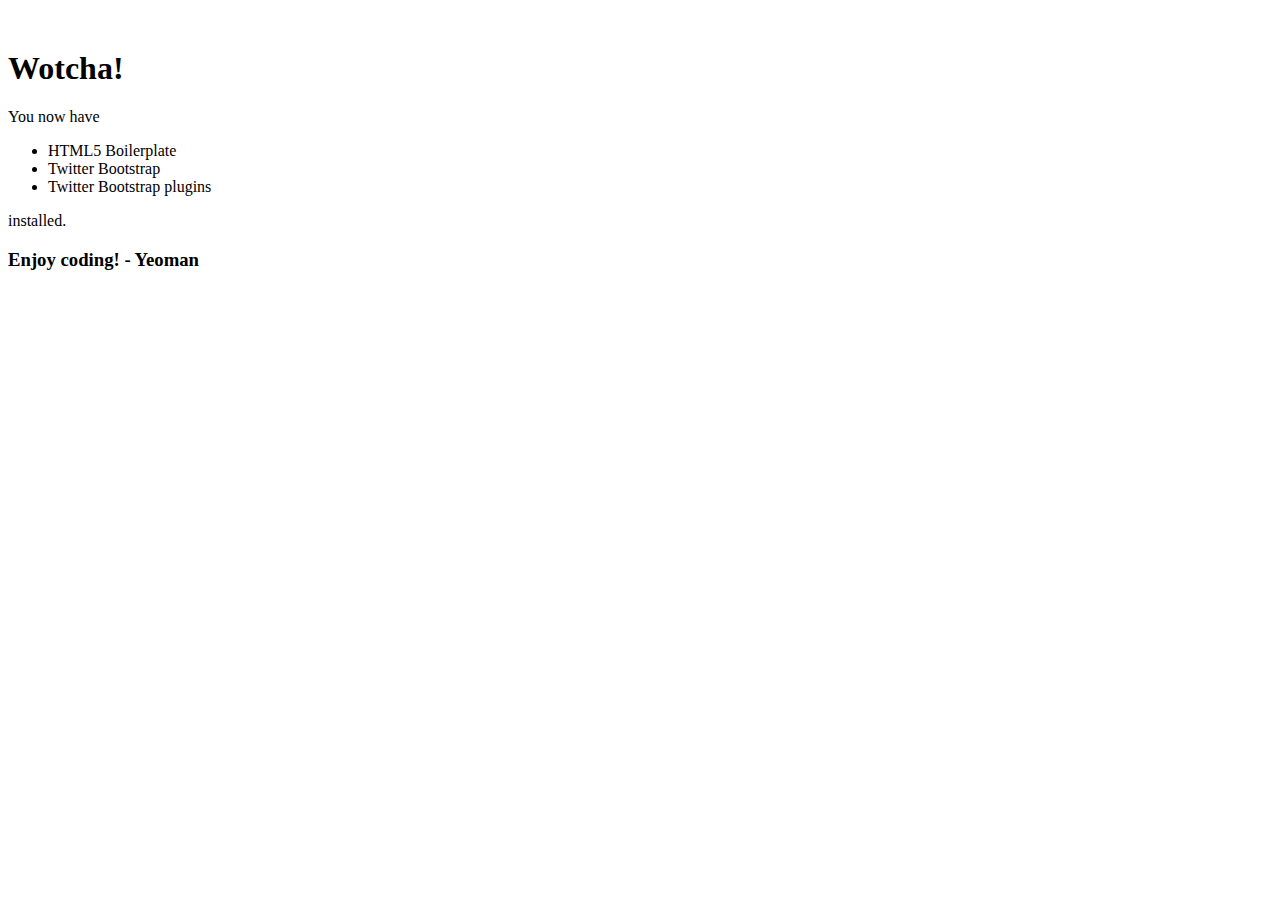
==== app/index.html @ 12a0adaa "Initial commit" ====
<!DOCTYPE html>
<!--[if lt IE 7]>      <html class="no-js lt-ie9 lt-ie8 lt-ie7"> <![endif]-->
<!--[if IE 7]>         <html class="no-js lt-ie9 lt-ie8"> <![endif]-->
<!--[if IE 8]>         <html class="no-js lt-ie9"> <![endif]-->
<!--[if gt IE 8]><!--> <html class="no-js"> <!--<![endif]-->
    <head>
        <meta charset="utf-8">
        <meta http-equiv="X-UA-Compatible" content="IE=edge,chrome=1">
        <title></title>
        <meta name="description" content="">
        <meta name="viewport" content="width=device-width">

        <!-- Place favicon.ico and apple-touch-icon.png in the root directory -->


        <link rel="stylesheet" href="styles/main.css">
        <script src="scripts/vendor/modernizr.min.js"></script>
    </head>
    <body>
    <div class="container" style="margin-top:50px">
        <div class="hero-unit">
            <h1>Wotcha!</h1>
            <p>You now have</p>
            <ul>
                <li>HTML5 Boilerplate</li>
                <li>Twitter Bootstrap</li>
                <li>Twitter Bootstrap plugins</li>
            </ul>
            <p>installed.</p>
            <h3>Enjoy coding! - Yeoman</h3>
        </div>
    </div>

        <!--[if lt IE 7]>
            <p class="chromeframe">You are using an outdated browser. <a href="http://browsehappy.com/">Upgrade your browser today</a> or <a href="http://www.google.com/chromeframe/?redirect=true">install Google Chrome Frame</a> to better experience this site.</p>
        <![endif]-->

        <!-- Add your site or application content here -->

        <script src="//ajax.googleapis.com/ajax/libs/jquery/1.9.1/jquery.min.js"></script>
        <script>window.jQuery || document.write('<script src="scripts/vendor/jquery.min.js"><\/script>')</script>



        <!-- Google Analytics: change UA-XXXXX-X to be your site's ID. -->
        <script>
            var _gaq=[['_setAccount','UA-XXXXX-X'],['_trackPageview']];
            (function(d,t){var g=d.createElement(t),s=d.getElementsByTagName(t)[0];
            g.src=('https:'==location.protocol?'//ssl':'//www')+'.google-analytics.com/ga.js';
            s.parentNode.insertBefore(g,s)}(document,'script'));
        </script>

    <!-- build:js scripts/plugins.js -->
    <script src="scripts/vendor/bootstrap/bootstrap-affix.js"></script>
    <script src="scripts/vendor/bootstrap/bootstrap-alert.js"></script>
    <script src="scripts/vendor/bootstrap/bootstrap-dropdown.js"></script>
    <script src="scripts/vendor/bootstrap/bootstrap-tooltip.js"></script>
    <script src="scripts/vendor/bootstrap/bootstrap-modal.js"></script>
    <script src="scripts/vendor/bootstrap/bootstrap-transition.js"></script>
    <script src="scripts/vendor/bootstrap/bootstrap-button.js"></script>
    <script src="scripts/vendor/bootstrap/bootstrap-popover.js"></script>
    <script src="scripts/vendor/bootstrap/bootstrap-typeahead.js"></script>
    <script src="scripts/vendor/bootstrap/bootstrap-carousel.js"></script>
    <script src="scripts/vendor/bootstrap/bootstrap-scrollspy.js"></script>
    <script src="scripts/vendor/bootstrap/bootstrap-collapse.js"></script>
    <script src="scripts/vendor/bootstrap/bootstrap-tab.js"></script>
    <!-- endbuild -->
</body>
</html>
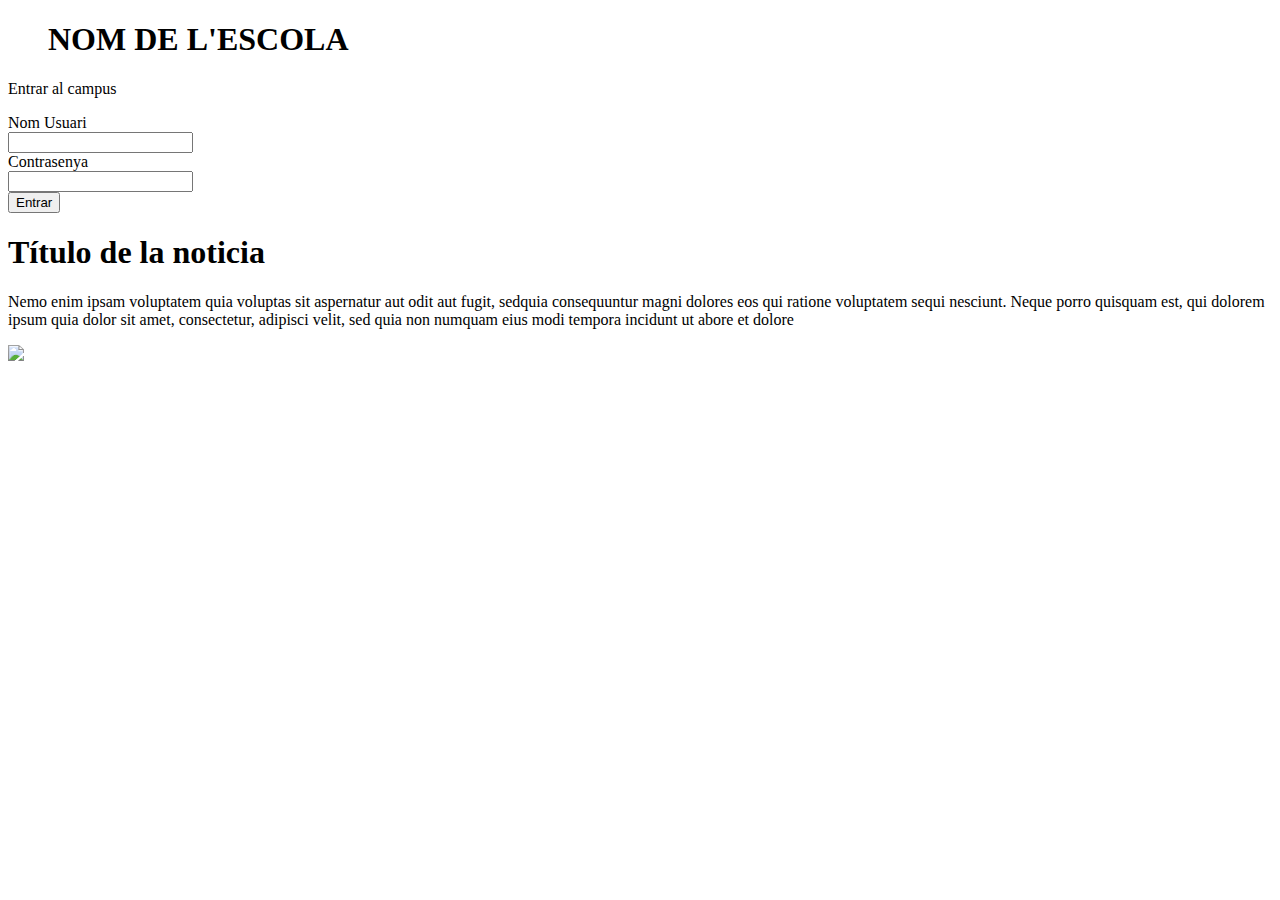
==== commit 065c4ec2: "Disseny login i home" ====
--- a/app/index.html
+++ b/app/index.html
@@ -8,7 +8,7 @@
         <meta http-equiv="X-UA-Compatible" content="IE=edge,chrome=1">
         <title></title>
         <meta name="description" content="">
-        <meta name="viewport" content="width=device-width">
+        <meta name="viewport" content="width=device-width">       
 
         <!-- Place favicon.ico and apple-touch-icon.png in the root directory -->
 
@@ -17,18 +17,90 @@
         <script src="scripts/vendor/modernizr.min.js"></script>
     </head>
     <body>
-    <div class="container" style="margin-top:50px">
-        <div class="hero-unit">
-            <h1>Wotcha!</h1>
-            <p>You now have</p>
-            <ul>
-                <li>HTML5 Boilerplate</li>
-                <li>Twitter Bootstrap</li>
-                <li>Twitter Bootstrap plugins</li>
-            </ul>
-            <p>installed.</p>
-            <h3>Enjoy coding! - Yeoman</h3>
+
+    <div class="container-login">
+      
+        <header>
+            <div class="container"> 
+
+              <div class="row-fluid">
+                <div id="header" class="span12">             
+                  <div class="row-fluid">
+                    <div class="span8">           
+                      <div class="row-fluid">               
+                        <div class="span4">                       
+                          <blockquote class="pull-left caixa_logo">
+                            <h1 class="logo_escola">NOM DE L'ESCOLA</h1>   
+                          </blockquote>            
+                        </div>
+                        <div class="span4"></div>
+                      </div>
+                    </div>
+                    <div class="span4"></div>
+                  </div>
+                </div>
+              </div>
+              
+            </div>
+        </header>
+
+
+        <div class="content">                                        
+          
+            <div class="row">
+                <div class="span10 offset1 login">    
+                    <div class="row">
+                        <div class="span2"></div>
+                        <div class="span4">
+                            <form name="login" class="form-horizontal-login">
+                                <p class="legend-login">Entrar al campus</p>
+                                 <div class="control-group-login">
+                                   <label class="control-label-login" for="inputNomUsuari">Nom Usuari</label>
+                                   <div class="controls">
+                                     <input class="input-login input-medium" type="text" id="inputNomUsuari">
+                                   </div>
+                                 </div>
+                                 <div class="control-group-login">
+                                   <label class="control-label-login" for="inputPassword">Contrasenya</label>
+                                   <div class="controls">
+                                     <input class="input-login input-medium" type="password" id="inputPassword">
+                                   </div>
+                                 </div>
+                                 <div class="control-group-login">
+                                   <div class="controls-submit-login"> 
+                                     <a href="/home.html" onclick="document.login.submit();">
+                                     <button type="submit" class="btn btn-link-login">Entrar</button>
+                                     <i class="icon-play icon-white-login"></i>
+                                     </a>                                    
+                                   </div>
+                                 </div>
+                               </form>                              
+                        </div>
+                        <div class="span2"></div>
+                    </div>
+                </div>
+            </div>
+
+
+                 
+            <div class="row">   
+                <div class="span6 offset3 noticia">
+                    <div class="row">
+                            <div class="span4">
+                                <h1 class="titol-noticia">Título de la noticia</h1>
+                                <p class="text-noticia"> Nemo enim ipsam voluptatem quia voluptas sit aspernatur aut odit aut fugit, sedquia consequuntur magni dolores eos qui ratione voluptatem sequi nesciunt. Neque porro quisquam est, qui dolorem ipsum quia dolor sit amet, consectetur, adipisci velit, sed quia non numquam eius modi tempora incidunt ut abore et dolore</p>
+                            </div>
+                            <div class="span2 image-noticia">
+                                <img src="../images/foto_nens.png"></img>
+                            </div>
+                    </div>
+                </div>  
+            </div>   
+                  
         </div>
+
+        
+        
     </div>
 
         <!--[if lt IE 7]>
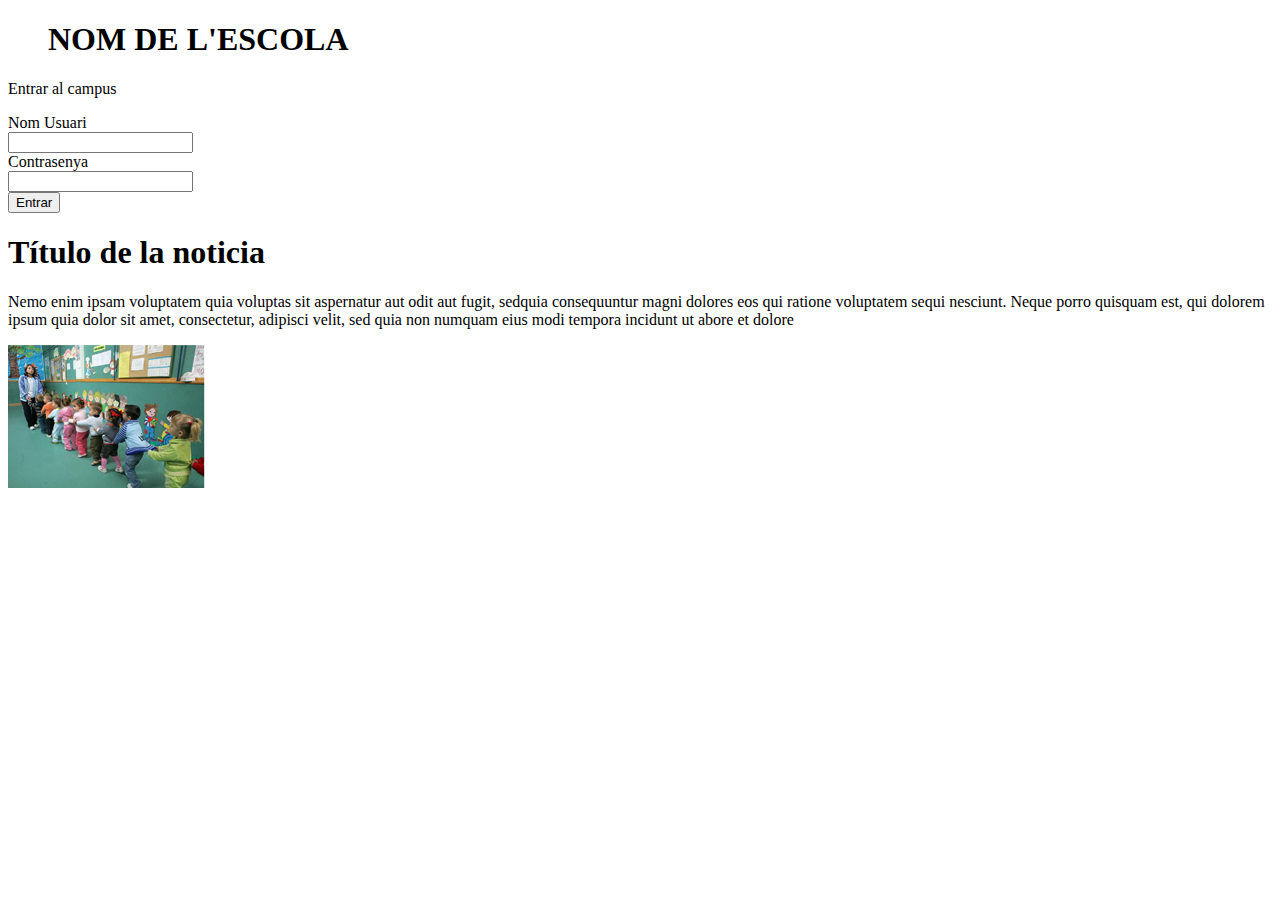
==== commit 7886c460: "canvi login phone" ====
--- a/app/index.html
+++ b/app/index.html
@@ -2,7 +2,7 @@
 <!--[if lt IE 7]>      <html class="no-js lt-ie9 lt-ie8 lt-ie7"> <![endif]-->
 <!--[if IE 7]>         <html class="no-js lt-ie9 lt-ie8"> <![endif]-->
 <!--[if IE 8]>         <html class="no-js lt-ie9"> <![endif]-->
-<!--[if gt IE 8]><!--> <html class="no-js"> <!--<![endif]-->
+<!--[if gt IE 8]><!--> <html class="no-js"><!--<![endif]-->
     <head>
         <meta charset="utf-8">
         <meta http-equiv="X-UA-Compatible" content="IE=edge,chrome=1">
@@ -57,18 +57,18 @@
                                  <div class="control-group-login">
                                    <label class="control-label-login" for="inputNomUsuari">Nom Usuari</label>
                                    <div class="controls">
-                                     <input class="input-login input-medium" type="text" id="inputNomUsuari">
+                                     <input class="input-login" type="text" id="inputNomUsuari">
                                    </div>
                                  </div>
                                  <div class="control-group-login">
                                    <label class="control-label-login" for="inputPassword">Contrasenya</label>
                                    <div class="controls">
-                                     <input class="input-login input-medium" type="password" id="inputPassword">
+                                     <input class="input-login" type="password" id="inputPassword">
                                    </div>
                                  </div>
                                  <div class="control-group-login">
                                    <div class="controls-submit-login"> 
-                                     <a href="/home.html" onclick="document.login.submit();">
+                                     <a href="../home.html" onclick="document.login.submit();">
                                      <button type="submit" class="btn btn-link-login">Entrar</button>
                                      <i class="icon-play icon-white-login"></i>
                                      </a>                                    
@@ -91,7 +91,7 @@
                                 <p class="text-noticia"> Nemo enim ipsam voluptatem quia voluptas sit aspernatur aut odit aut fugit, sedquia consequuntur magni dolores eos qui ratione voluptatem sequi nesciunt. Neque porro quisquam est, qui dolorem ipsum quia dolor sit amet, consectetur, adipisci velit, sed quia non numquam eius modi tempora incidunt ut abore et dolore</p>
                             </div>
                             <div class="span2 image-noticia">
-                                <img src="../images/foto_nens.png"></img>
+                                <img src="images/foto_nens.png"></img>
                             </div>
                     </div>
                 </div>  
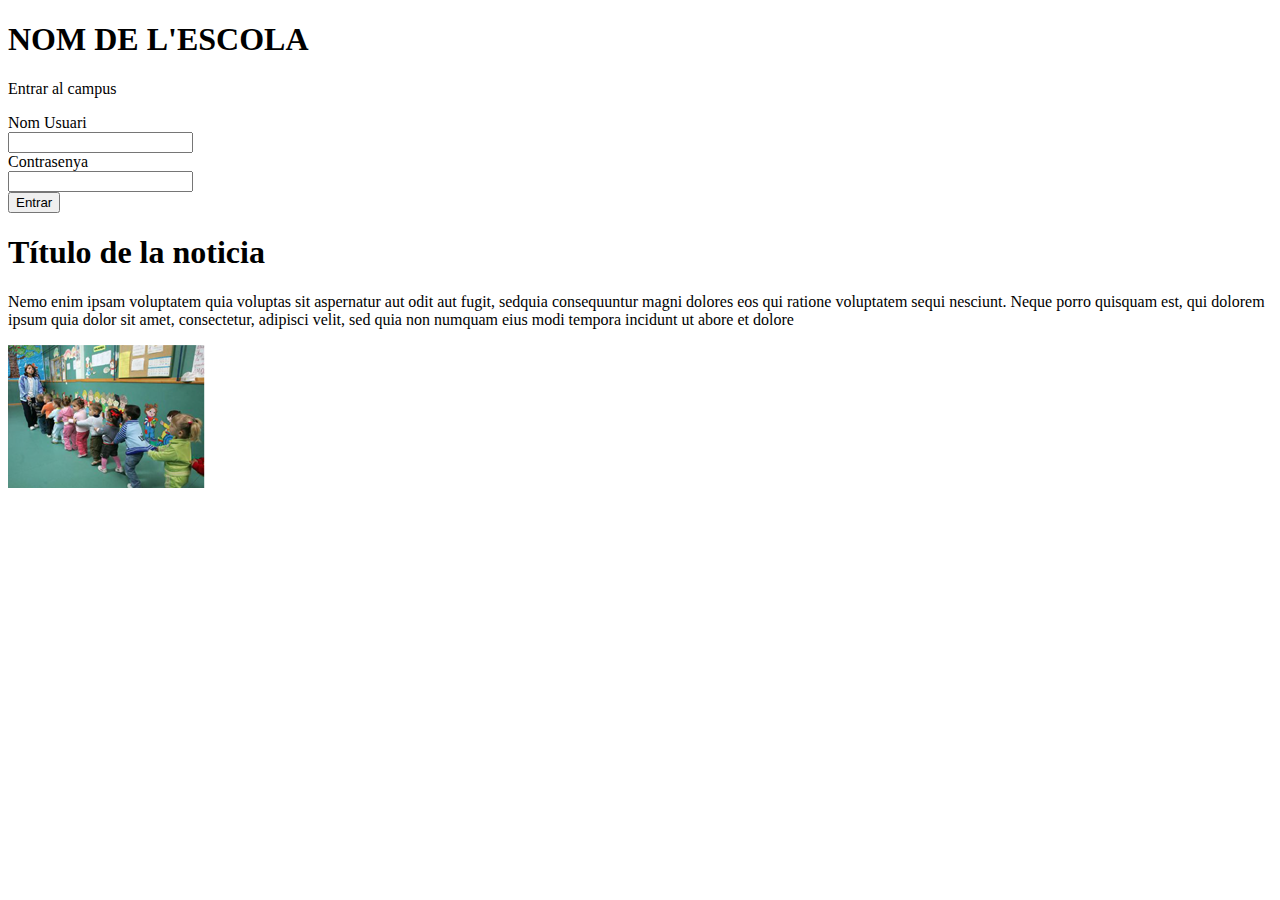
==== commit 7ef2494a: "Canvis caixa usuari i afegir font arial" ====
--- a/app/index.html
+++ b/app/index.html
@@ -12,7 +12,7 @@
 
         <!-- Place favicon.ico and apple-touch-icon.png in the root directory -->
 
-
+        <link href='http://fonts.googleapis.com/css?family=Waiting+for+the+Sunrise' rel='stylesheet' type='text/css'>
         <link rel="stylesheet" href="styles/main.css">
         <script src="scripts/vendor/modernizr.min.js"></script>
     </head>
@@ -29,9 +29,9 @@
                     <div class="span8">           
                       <div class="row-fluid">               
                         <div class="span4">                       
-                          <blockquote class="pull-left caixa_logo">
+                          <div class="pull-left caixa_logo">
                             <h1 class="logo_escola">NOM DE L'ESCOLA</h1>   
-                          </blockquote>            
+                          </div>            
                         </div>
                         <div class="span4"></div>
                       </div>
@@ -45,7 +45,7 @@
         </header>
 
 
-        <div class="content">                                        
+        <section id="content">                                        
           
             <div class="row">
                 <div class="span10 offset1 login">    
@@ -91,13 +91,13 @@
                                 <p class="text-noticia"> Nemo enim ipsam voluptatem quia voluptas sit aspernatur aut odit aut fugit, sedquia consequuntur magni dolores eos qui ratione voluptatem sequi nesciunt. Neque porro quisquam est, qui dolorem ipsum quia dolor sit amet, consectetur, adipisci velit, sed quia non numquam eius modi tempora incidunt ut abore et dolore</p>
                             </div>
                             <div class="span2 image-noticia">
-                                <img src="images/foto_nens.png"></img>
+                                <img alt="foto nens" title="foto nens" src="images/foto_nens.png"></img>
                             </div>
                     </div>
                 </div>  
             </div>   
                   
-        </div>
+        </section>
 
         
         
